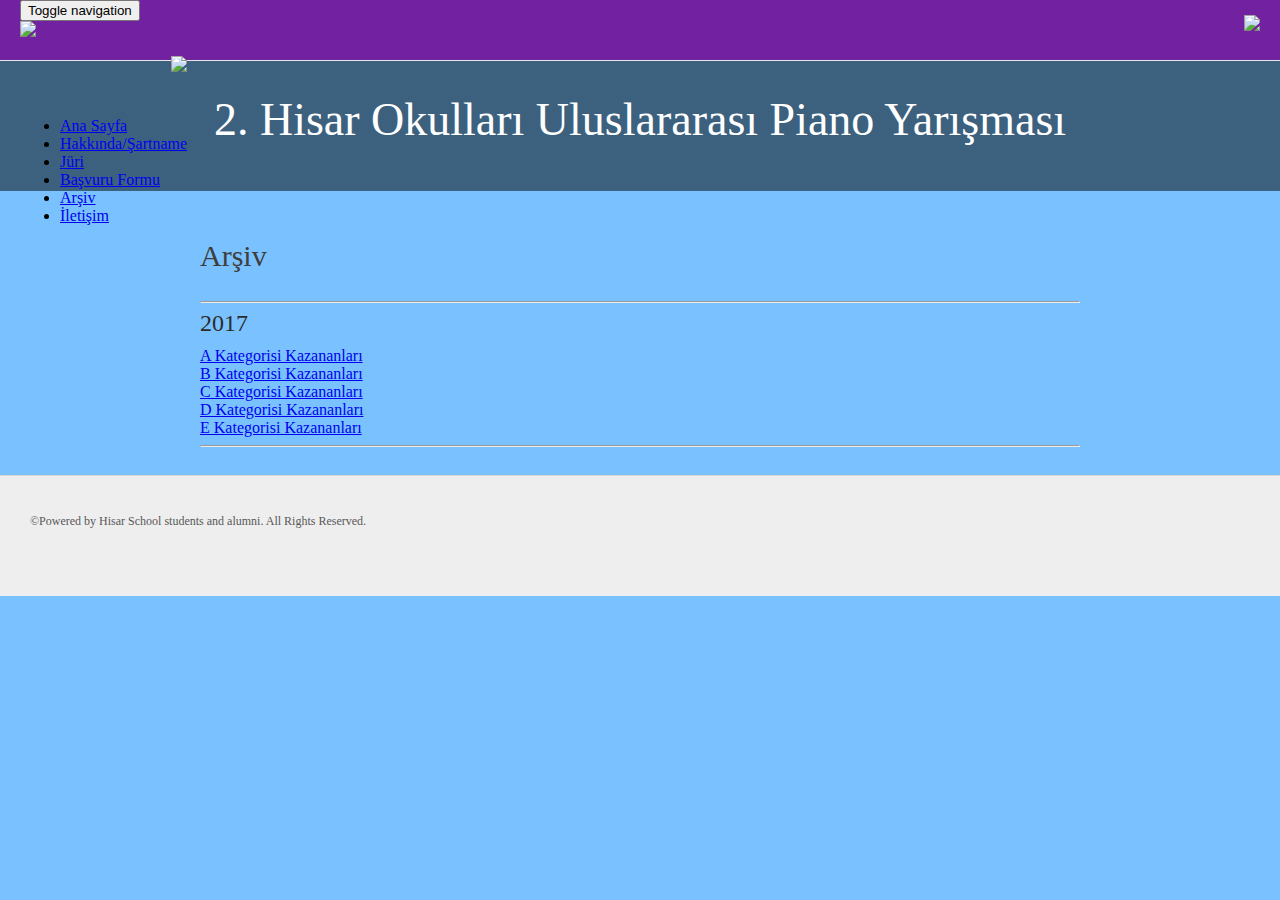
==== arsiv.html @ 9420b964 "Add banner" ====
<!DOCTYPE HTML>
<!-- Website template by freewebsitetemplates.com -->
<html>
<head>
	<meta charset="UTF-8">
	<title>2. Hisar Okulları Uluslararası Piano Yarışması</title>
	<link rel="stylesheet" href="css/style.css" type="text/css">
	<link rel="stylesheet" href="css/bootstrap.css" type="text/css">
	<link rel="stylesheet" href="css/templatemo_style.css" type="text/css">
		<script type="text/javascript" src="https://ajax.microsoft.com/ajax/jQuery/jquery-1.4.2.min.js"></script>
	<script src="http://ajax.googleapis.com/ajax/libs/jquery/1.10.2/jquery.min.js"></script>
	<script src="js/jquery.min.js"></script>
        <script src="js/jquery.fitvids.js"></script>
        <script src="js/jquery.min.js" type="text/javascript"></script>
	        <script src="js/bootstrap.min.js"  type="text/javascript"></script>

</head>
<body>
	<div id="header">
		<!--<div>
			<ul id="navigation">
			<li style="height: 100px; vertical-align: center">
					<img height="85px" width="auto" src="images/logoEng.png" alt="" title=".)" style="padding: 0; margin: 0" /><img height="85px" width="auto" src="images/logo20.png" alt="" title=".)" style="padding: 0; margin: 0" />
                </li>
				<li class="active">
					<a href="index.html">Ana Sayfa</a>
				</li>
				<li>
					<a href="hakkinda.html">Hakkında/Şartname</a>
				</li>
				<li>
					<a href="juri.html">Jüriler</a>
				</li>
				<li>
					<a href="basvuru.html">Başvuru Formu</a>
				</li>
				<li>
					<a href="iletisim.html">İletişim</a>
				</li>
			</ul>
		</div>-->
		<div class="container">
                <!-- Static navbar -->
                <div class="navbar navbar-default" role="navigation" style="height: 60px">
                    <div class="container" style="position: absolute;" align="left">
                        
                        <div class="navbar-header">
                                <button type="button" class="navbar-toggle" data-toggle="collapse" data-target=".navbar-collapse">
                                <span class="sr-only">Toggle navigation</span>
                                <span class="icon-bar"></span>
                                <span class="icon-bar"></span>
                                <span class="icon-bar"></span>
                                </button>
                                <div class="hidden-sm hidden-xs">
			                		<img height="200px" width="auto" src="images/logo_turkish.svg"  style="padding: 0; margin: 0; position: relative;  " />
			            		</div>
                        </div>
                        <div class="navbar-header hidden-xs"> 
                    		<!--<img height="60px" width="auto" src="images/logo20w.png"  style="padding: 0; margin: 0; position: relative;" />
                    		<div class="navbar-header visible-sm">
                    			<img height="60px" width="auto" src="images/logo.svg"  style="padding: 0; margin: 0;" />
                    		</div>-->
                        </div>
                        <div align="right" class="navbar-header navbar-right hidden-xs" style="height: 60px; vertical-align: center">
				<a href="arsivEn.html"><img src="images/United-Kingdom.png" style="margin-left:20px; margin-top: 15px"></a>
                        	<!--<a href="index.html"><img src="images/Turkey.png" style="margin-left:20px; margin-top: 15px"></a>-->
                        </div>
                        <div class="navbar-collapse collapse" id="templatemo-nav-bar">
				<ul class="nav navbar-nav navbar-right">
                                <li><a href="index.html">Ana Sayfa</a></li>
                                <li><a href="hakkinda.html">Hakkında/Şartname</a></li>
                                <li><a href="juri.html">Jüri</a></li>
                                <li><a href="basvuru.html">Başvuru Formu</a></li>
                                <li class="active"><a href="arsiv.html">Arşiv</a></li>
                                <li><a href="iletisim.html">İletişim</a></li>
                            </ul>
                            <!--<ul class="nav navbar-nav navbar-right">
                                <li class="active"><a href="index.html">Home</a></li>
                                <li><a href="hakkinda.html">About/Terms</a></li>
                                <li><a href="juri.html">Judges</a></li>
                                <li><a href="basvuru.html">Application Form</a></li>
                                <li><a href="iletisim.html">Contact Us</a></li>
                            </ul>
			-->
                        </div><!--/.nav-collapse -->
                        
                    </div><!--/.container-fluid -->
                    <div align="right" class="visible-xs" style="height: 60px; vertical-align: center">
			<a href="arsivEn.html"><img src="images/United-Kingdom.png" style="margin-left:20px; margin-top: 15px"></a>
                        <!--<a href="index.html"><img src="images/Turkey.png" style="margin-left:20px; margin-top: 15px"></a>-->
                    </div>
                </div><!--/.navbar -->
            </div> <!-- /container -->
	</div>
		<div align=center id="pianobox" class="clearfix" style="background: linear-gradient(
      rgba(0, 0, 0, 0.5), 
      rgba(0, 0, 0, 0.5)
    ),   url(images/piano.gif);
    background-size:     cover;                      /* <------ */
    background-repeat:   no-repeat;
    background-position: center center;" align="center">
			<div align="center" class="clearfix">
			<br><br>
				<p style="color: #FFFFFF; font-size: 46px; line-height: 46px; " >2. Hisar Okulları Uluslararası Piano Yarışması</p>
				
				<br>
				<p style="color: #FFFFFF;font-size: 20px">
				<!--<a href="https://drive.google.com/open?id=0B-vo386dIzEYZHdPX2pDR3hmQms" style="color: #FFFFFF">
					Yarışmamıza gösterdiğiniz yoğun ilgiden dolayı teşekkür ederiz. Dereceye girenleri görüntülemek için tıklayınız.
				</a> <hr><span>-->
					<!--<a class="btn btn-lg btn-green" href="basvuru.html" role="button" style="margin: 20px;">Başvur!</a>--> </span>				</p>
			</div>
		</div>
	<div id="contents">
		<div class="clearfix">
			<h1>Arşiv</h1>
			<hr>
			<h2>2017</h2>
			<a href="https://drive.google.com/file/d/0B-vo386dIzEYdFhaMHJlTFpQT3c/view?usp=sharing">A Kategorisi Kazananları</a><br>
			<a href="https://drive.google.com/file/d/0B-vo386dIzEYeUVCYWk0U1dabDg/view?usp=sharing">B Kategorisi Kazananları</a><br>
			<a href="https://drive.google.com/file/d/0B-vo386dIzEYYmk1Tk1jRm50STg/view?usp=sharing">C Kategorisi Kazananları</a><br>
			<a href="https://drive.google.com/file/d/0B-vo386dIzEYdWY3RDlmaTZXUUk/view?usp=sharing">D Kategorisi Kazananları</a><br>
			<a href="https://drive.google.com/file/d/0B-vo386dIzEYRExrXy0za3hUQVk/view?usp=sharing">E Kategorisi Kazananları</a>
			<hr>
			</div>
		</div>
	</div>
	<div id="footer">
		<div class="clearfix">
			<div id="connect">
				<a href="https://www.facebook.com/HisarSchool/?fref=ts" target="_blank" class="facebook"></a><a href="http://www.twitter.com/hisar_school" target="_blank" class="twitter"></a>
			</div>
			<p onmouseover="HisarCS()" id="design" onmouseleave="HisarCS()">
				©Powered by Hisar School students and alumni. All Rights Reserved.
			</p>
		</div>
	</div>
</body>
</html>






<!--
<!DOCTYPE HTML>
-->
<!-- Website template by freewebsitetemplates.com -->
<!--
<html>
<head>
	<meta charset="UTF-8">
	<title>1. Hisar Okulları Uluslararası Piano Yarışması</title>
	<link rel="stylesheet" href="css/style.css" type="text/css">
	<link rel="stylesheet" href="css/bootstrap.css" type="text/css">
	<link rel="stylesheet" href="css/templatemo_style.css" type="text/css">
	<script src="js/jquery.min.js"></script>
        <script src="js/jquery.fitvids.js"></script>
        <script src="js/jquery.min.js" type="text/javascript"></script>
	        <script src="js/bootstrap.min.js"  type="text/javascript"></script>

</head>
<body>
	<div id="header">
			<ul id="navigation">
			<li style="height: 100px; vertical-align: center">
					<img height="85px" width="auto" src="images/logoEng.png" alt="" title=".)" style="padding: 0; margin: 0" /><img height="85px" width="auto" src="images/logo20.png" alt="" title=".)" style="padding: 0; margin: 0" />
                </li>
				<li class="active">
					<a href="index.html">Ana Sayfa</a>
				</li>
				<li>
					<a href="hakkinda.html">Hakkında/Şartname</a>
				</li>
				<li>
					<a href="juri.html">Jüriler</a>
				</li>
				<li>
					<a href="basvuru.html">Başvuru Formu</a>
				</li>
				<li>
					<a href="iletisim.html">İletişim</a>
				</li>
			</ul>
		</div>-->
<!--
		<div class="container">
                <div class="navbar navbar-default" role="navigation" style="height: 60px">
                    <div class="container" style="position: absolute;" align="left">
                        
                        <div class="navbar-header">
                                <button type="button" class="navbar-toggle" data-toggle="collapse" data-target=".navbar-collapse">
                                <span class="sr-only">Toggle navigation</span>
                                <span class="icon-bar"></span>
                                <span class="icon-bar"></span>
                                <span class="icon-bar"></span>
                                </button>
                                <div class="hidden-sm hidden-xs">
			                		<img height="200px" width="auto" src="images/logo_turkish.svg" alt="" title=".)" style="padding: 0; margin: 0; position: relative;  " />
			            		</div>
                        </div>
			         	<div class="navbar-header hidden-xs"> 
                    		<img height="60px" width="auto" src="images/logo20.png" alt="" title=".)" style="padding: 0; margin: 0; position: relative;" />
                    		<div class="navbar-header visible-sm">
                    			<img height="60px" width="auto" src="images/logo_turkish.svg" alt="" title=".)" style="padding: 0; margin: 0;" />
                    		</div>
                        </div>
                        <div align="right" class="navbar-header navbar-right hidden-xs" style="height: 60px; vertical-align: center">
                        	<a href="indexEn.html"><img src="images/United-Kingdom.png" style="margin-left:20px; margin-top: 15px"></a>
                        </div>
                        <div class="navbar-collapse collapse" id="templatemo-nav-bar">
                            <ul class="nav navbar-nav navbar-right">
                                <li class="active"><a href="index.html">Ana Sayfa</a></li>
                                <li><a href="hakkinda.html">Hakkında/Şartname</a></li>
                                <li><a href="juri.html">Jüri</a></li>
                                <li><a href="basvuru.html">Başvuru Formu</a></li>
                                <li><a href="iletisim.html">İletişim</a></li>
                            </ul>

                    </div>
					<div align="right" class="visible-xs" style="height: 60px; vertical-align: center">
                        <a href="indexEn.html"><img src="images/United-Kingdom.png" style="margin-left:20px; margin-top: 15px"></a>
                    </div>
                </div>
            </div>
	</div>
		<div align=center id="adbox" class="clearfix col-lg-12 col-md-12 col-sm-12 col-xs-12" style="background: linear-gradient(
      rgba(0, 0, 0, 0.5), 
      rgba(0, 0, 0, 0.5)
    ),   url(images/piano.gif);
    background-size:     cover;                 
    background-repeat:   no-repeat;
    background-position: center center; z-index: -1" align="center">
			
			<div align="center"  class="clearfix">
			<br><br>
				<p style="color: #FFFFFF; font-size: 46px; line-height: 46px; " >1. Uluslararası Hisar Okulları Piyano Yarışması</p>
				
				<br>
				<p style="color: #FFFFFF;font-size: 20px">

					Son başvuru tarihi 30 Nisan 2017<hr><span><a class="btn btn-lg btn-green" href="basvuru.html" role="button" style="margin: 20px;">Başvur!</a> </span>
				</p>
			</div>
		</div>
	<div id="contents">
		<div class="clearfix col-lg-12 col-md-12 col-sm-12 col-xs-12">
			<h1>1. Uluslararası Hisar Okulları Piyano Yarışması</h1>
			<hr>
			<h2>19-21 Haziran 2017</h2>
			<div class="clearfix">
				<p class="clearfix" style="color: #161616">
					6-18 yaş arası piyanistlere açık yarışmamızda amaçlarımız:
					<li> Çocukların sanatsal bağlantılarını kuvvetlendirmek </li>
					<li>
Piyano müziği alanında yeni yetenekleri bulmak </li><li>
Genç neslin kültürel eğitiminin önemli bir parçası olarak klasik piyano müziğini teşvik etmek </li> <li>
Kariyerinin başlangıcında olan yetenekli piyanistleri desteklemektir.
					<li>
					Ulusal - uluslararası müzik okulları ve öğretmenleriyle buluşma ve paylaşım alanı yaratabilmek, 
					</li>
				</p>
			</div>
		</div>
	</div>
	<div id="footer">
		<div class="clearfix">
			<div id="connect">
				<a href="https://www.facebook.com/HisarSchool/?fref=ts" target="_blank" class="facebook"></a><a href="http://www.twitter.com/hisar_school" target="_blank" class="twitter"></a>
			</div>
			<p>
				© Designed by HisarCS All Rights Reserved.
			</p>
		</div>
	</div>
</body>
</html>
-->
---- css/style.css ----
@font-face {
	font-family: 'Helvetica';
	/*src: url('../fonts/OpenSans-Regular.eot');
	src: local('☺'), url('../fonts/OpenSans-Regular.woff') format('woff'), url('../fonts/OpenSans-Regular.ttf') format('truetype'), url('../fonts/OpenSans-Regular.svg') format('svg');*/
	font-weight: normal;
	font-style: normal;
}
@font-face {
	font-family: 'Play';
	src: url('../fonts/Play-Regular.eot');
	src: local('☺'), url('../fonts/Play-Regular.woff') format('woff'), url('../fonts/Play-Regular.ttf') format('truetype'), url('../fonts/Play-Regular.svg') format('svg');
	font-weight: normal;
	font-style: normal;
}
body {
	background-color: #79c2ff; 
	font-family: 'OpenSans';
	margin: 0;
}
img {
	border: 0;
}

.templatemo-contact-map {
    margin-bottom: 15px;
    height: 525px;

}

.clearfix:after, #contents:after {
	clear:both;
	content:"";
	display:block;
	height:1%;
	line-height:0;
	visibility:hidden;
}
.btn {
	background: url(../images/bg-button.png) no-repeat;
	background-position: 0 -70px;
	color: #fff;
	display: inline-block;
	font: 24px/60px 'OpenSans';
	height: 60px;
	width: 230px;
	text-align: center;
	text-decoration: none;
	text-transform: uppercase;
}
.btn:hover {
	background-position: 0 0;
}
/*------------------------------ HEADER ------------------------------*/
#header {
	background-color: #7222A1;
	border-bottom: 1px solid #e6e6e6;
	padding: 0px 0;
	align-items: center;
	vertical-align: center;
	text-align: center;
}
#header > div, #footer > div {
	/*width: 920px;*/
	margin: 0 auto;
	padding: 0 20px;
}
/** Logo **/
#header .logo {
	float: left;
	margin-right: 20px;
}
#header .logo a {
	/*background: url(../images/logo.png);*/
	color: #000;
	display: block;
	padding-top: 68px;
	text-decoration: none;
	text-transform: uppercase;
}
/** Navigation **/
#navigation {
	display: inline-block;
	list-style: none;
	line-height: 100px;
	margin: 0;
	padding: 0;
}
#navigation ul {
	display: inline-block;
	list-style: none;
	margin: 0;
	padding: 0;
}
#navigation li {
	float: left;
	width: 150px;
	text-align: center;
}
#navigation li a {
	color: #000000;
	font-size: 15px;
	line-height: 30px;
	text-decoration: none;
}
#navigation li a:hover {
	color: #000;
}
#navigation li.active a {
	color: #FFFFFF;
}
#adbox {
	background: url(../images/bg-adbox.jpg) repeat-x left center;
	/*padding: 60px 0;*/
	min-height: 150px
}
#adbox > div {
	width: 800px;
	margin: 0 auto;
	padding: 0 80px;
}

@media (max-width: 768px) { 
	#adbox > div {
		width: 100%
	}
}
@media (min-width: 768px) { 
	#adbox > div {
		width: 800px;
	}
}
@media (min-width: 900px) { 
	#adbox > div {
		width: 900px;
	}
}

#adbox > div img {
	float: right;
	margin-left: 60px;
}
#adbox h1, #adbox h2 {
	color: #2c2c2c;
	font-size: 60px;
	line-height: 60px;
	margin: 0;
	text-transform: uppercase;
}
#adbox h2 {
	font-size: 30px;
	line-height: 36px;
	text-transform: none;
}
#adbox p {
	font-size: 16px;
	line-height: 24px;
	margin: 0;
}
#adbox p span {
	display: block;
	font-size: 12px;
	width: 360px;
	padding: 24px 0;
	text-align: center;
}
#adbox p span b {
	font-weight: normal;
	display: block;
	width: 256px;
}
/*------------------------------ CONTENTS ------------------------------*/
#contents {
	width: 880px;
	margin: 0 auto;
	padding: 20px 40px;
}

@media (max-width: 768px) { 
	#contents {
		width: 100%
	}
}
@media (min-width: 768px) { 
	#contents {
		width: 768px;
		margin: 0 auto;
		padding: 20px 40px;
	}
}
@media (min-width: 880px) { 
	#contents {
		width: 880px;
		margin: 0 auto;
		padding: 20px 40px;
	}
}

h1 {
	color: #3e3e3e;
	font-size: 30px;
	font-weight: normal;
	line-height: 30px;
	margin: 0 0 30px;
}
h2 {
	color: #2c2c2c;
	font-size: 24px;
	font-weight: normal;
	line-height: 24px;
	margin: 0 0 12px;
}
p {
	color: #585858;
	font-size: 16px;
	line-height: 24px;
	margin: 0 0 30px;
}
p a {
	color: #585858;
}
#tagline h1 {
	margin-left: 20px;
}
#tagline > div {
	float: left;
	width: 400px;
	margin: 0 10px;
}
#contents .features {
	width: 810px;
	margin: 0 auto;
}

@media (max-width: 768px) { 
	#contents .features {
		width: 100%
	}
}
@media (min-width: 768px) { 
	#contents .features {
		width: 768px;
	margin: 0 auto;
	}
}
@media (min-width: 880px) { 
	#contents .features {
		width: 810px;
	margin: 0 auto;
	}
}

.features > div {
	display: inline-block;
	margin: 0 0 10px;
}
.features > div img {
	float: left;
	margin-right: 20px;
	margin-top: 18px;
}
.date {
	float: left;
	height: 78px;
	width: 70px;
	margin-right: 20px;
	border: 1px solid #d5d5d5;
	text-align: center;
}
.date p {
	margin: 12px 0 0;
}
.date p span {
	display: block;
	font-size: 30px;
	margin-bottom: 6px;
}
.author {
	color: #585858;
	display: block;
	font-size: 12px;
}
.more {
	background-color: #727272;
	color: #fff;
	display: inline-block;
	font-size: 14px;
	line-height: 30px;
	width: 100px;
	text-align: center;
	text-decoration: none;
}
.more:hover, .message input[type='submit']:hover {
	background-color: #f99600;
	color: #000;
}
/** main **/
.main {
	float: left;
	background: url(../images/divider.png) repeat-y right top;
	min-height: 100px;
	width: 620px;
	padding-right: 24px;
}
.main h1, .sidebar h1 {
	margin: 0 0 12px;
	position: relative;
	top: -18px;
}
.main h2 span {
	display: block;
	font-size: 12px;
}
/** sidebar **/
.sidebar {
	float: left;
	min-height: 848px;
	width: 216px;
	margin-left: 20px;
}
.sidebar ul, .news {
	list-style: none;
	margin: 0;
	padding: 0;
}
.news li {
	border-top: 1px solid #d5d5d5;
	padding: 24px 30px 0 100px;
	position: relative;
}
.news li .date {
	float: none;
	position: absolute;
	left: 0;
	top: 30px;
}
.news li > p span, .post > span {
	display: block;
	text-align: right;
}
.posts {
	border-top: 1px solid #d5d5d5;
}
.posts li {
	border-bottom: 1px solid #d5d5d5;
	padding: 24px 10px 0;
}
.posts li p {
	font-size: 14px;
}
.posts li .title {
	font-size: 16px;
	font-weight: normal;
	margin: 0 0 12px;
}
.posts li .title a {
	color: #2c2c2c;
	font-size: 16px;
	text-decoration: none;
}
.post {
	width: 785px;
	margin: 0 auto;
}
.post h1 {
	padding-top: 12px;
}
#about {
	width: 740px;
	margin: 0 auto;
}
#about h1, .section h1 {
	border-bottom: 1px solid #e0e0e0;
	padding-bottom: 12px;
}
.section {
	float: left;
	width: 320px;
	margin-right: 50px;
}
.section h1 {
	margin-bottom: 18px;
}
.message input[type='text'], .message textarea {
	color: #aeaeae;
	font-size: 13px;
	height: 33px;
	line-height: 33px;
	width: 380px;
	border: 1px solid #d5d5d5;
	margin: 0 0 6px;
	padding: 0 4px;
}
.message textarea {
	height: 175px;
	overflow: auto;
	resize: none;
}
.message input[type='submit'] {
	float: right;
	background-color: #818181;
	color: #d5d5d5;
	cursor: pointer;
	font: 13px/30px Arial, Helvetica, sans-serif;
	height: 30px;
	border: 0;
	margin: 0;
	padding: 0 10px;
}
.contact {
	background-color: #f8f8f8;
	width: 375px;
	padding: 60px 60px;
	text-align: center;
}
.contact p span {
	color: #2c2c2c;
	display: block;
	font-size: 30px;
	line-height: 36px;
	padding: 18px 0;
}
/*------------------------------ FOOTER ------------------------------*/
#footer {
	background-color: #eee;
	border-top: 1px solid #d8d8d8;
	padding: 30px 0;
}
#footer p {
	font-size: 12px;
	line-height: 30px;
	padding-left: 10px;
}
#connect {
	float: right;
	display: inline-block;
	margin-right: 30px;
}
#connect a {
	background: url(../images/icons.png) no-repeat;
	display: inline-block;
	height: 30px;
	width: 30px;
	margin: 0 10px;
}
#connect a.googleplus {
	background-position: 0 -40px;
}
#connect a.twitter {
	background-position: 0 -80px;
}
#connect a.tumbler {
	background-position: 0 -120px;
}
#connect a.facebook:hover {
	background-position: -40px 0;
}
#connect a.googleplus:hover {
	background-position: -40px -40px;
}
#connect a.twitter:hover {
	background-position: -40px -80px;
}
#connect a.tumbler:hover {
	background-position: -40px -120px;
}
---- css/style.css ----
@font-face {
	font-family: 'Helvetica';
	/*src: url('../fonts/OpenSans-Regular.eot');
	src: local('☺'), url('../fonts/OpenSans-Regular.woff') format('woff'), url('../fonts/OpenSans-Regular.ttf') format('truetype'), url('../fonts/OpenSans-Regular.svg') format('svg');*/
	font-weight: normal;
	font-style: normal;
}
@font-face {
	font-family: 'Play';
	src: url('../fonts/Play-Regular.eot');
	src: local('☺'), url('../fonts/Play-Regular.woff') format('woff'), url('../fonts/Play-Regular.ttf') format('truetype'), url('../fonts/Play-Regular.svg') format('svg');
	font-weight: normal;
	font-style: normal;
}
body {
	background-color: #79c2ff; 
	font-family: 'OpenSans';
	margin: 0;
}
img {
	border: 0;
}

.templatemo-contact-map {
    margin-bottom: 15px;
    height: 525px;

}

.clearfix:after, #contents:after {
	clear:both;
	content:"";
	display:block;
	height:1%;
	line-height:0;
	visibility:hidden;
}
.btn {
	background: url(../images/bg-button.png) no-repeat;
	background-position: 0 -70px;
	color: #fff;
	display: inline-block;
	font: 24px/60px 'OpenSans';
	height: 60px;
	width: 230px;
	text-align: center;
	text-decoration: none;
	text-transform: uppercase;
}
.btn:hover {
	background-position: 0 0;
}
/*------------------------------ HEADER ------------------------------*/
#header {
	background-color: #7222A1;
	border-bottom: 1px solid #e6e6e6;
	padding: 0px 0;
	align-items: center;
	vertical-align: center;
	text-align: center;
}
#header > div, #footer > div {
	/*width: 920px;*/
	margin: 0 auto;
	padding: 0 20px;
}
/** Logo **/
#header .logo {
	float: left;
	margin-right: 20px;
}
#header .logo a {
	/*background: url(../images/logo.png);*/
	color: #000;
	display: block;
	padding-top: 68px;
	text-decoration: none;
	text-transform: uppercase;
}
/** Navigation **/
#navigation {
	display: inline-block;
	list-style: none;
	line-height: 100px;
	margin: 0;
	padding: 0;
}
#navigation ul {
	display: inline-block;
	list-style: none;
	margin: 0;
	padding: 0;
}
#navigation li {
	float: left;
	width: 150px;
	text-align: center;
}
#navigation li a {
	color: #000000;
	font-size: 15px;
	line-height: 30px;
	text-decoration: none;
}
#navigation li a:hover {
	color: #000;
}
#navigation li.active a {
	color: #FFFFFF;
}
#adbox {
	background: url(../images/bg-adbox.jpg) repeat-x left center;
	/*padding: 60px 0;*/
	min-height: 150px
}
#adbox > div {
	width: 800px;
	margin: 0 auto;
	padding: 0 80px;
}

@media (max-width: 768px) { 
	#adbox > div {
		width: 100%
	}
}
@media (min-width: 768px) { 
	#adbox > div {
		width: 800px;
	}
}
@media (min-width: 900px) { 
	#adbox > div {
		width: 900px;
	}
}

#adbox > div img {
	float: right;
	margin-left: 60px;
}
#adbox h1, #adbox h2 {
	color: #2c2c2c;
	font-size: 60px;
	line-height: 60px;
	margin: 0;
	text-transform: uppercase;
}
#adbox h2 {
	font-size: 30px;
	line-height: 36px;
	text-transform: none;
}
#adbox p {
	font-size: 16px;
	line-height: 24px;
	margin: 0;
}
#adbox p span {
	display: block;
	font-size: 12px;
	width: 360px;
	padding: 24px 0;
	text-align: center;
}
#adbox p span b {
	font-weight: normal;
	display: block;
	width: 256px;
}
/*------------------------------ CONTENTS ------------------------------*/
#contents {
	width: 880px;
	margin: 0 auto;
	padding: 20px 40px;
}

@media (max-width: 768px) { 
	#contents {
		width: 100%
	}
}
@media (min-width: 768px) { 
	#contents {
		width: 768px;
		margin: 0 auto;
		padding: 20px 40px;
	}
}
@media (min-width: 880px) { 
	#contents {
		width: 880px;
		margin: 0 auto;
		padding: 20px 40px;
	}
}

h1 {
	color: #3e3e3e;
	font-size: 30px;
	font-weight: normal;
	line-height: 30px;
	margin: 0 0 30px;
}
h2 {
	color: #2c2c2c;
	font-size: 24px;
	font-weight: normal;
	line-height: 24px;
	margin: 0 0 12px;
}
p {
	color: #585858;
	font-size: 16px;
	line-height: 24px;
	margin: 0 0 30px;
}
p a {
	color: #585858;
}
#tagline h1 {
	margin-left: 20px;
}
#tagline > div {
	float: left;
	width: 400px;
	margin: 0 10px;
}
#contents .features {
	width: 810px;
	margin: 0 auto;
}

@media (max-width: 768px) { 
	#contents .features {
		width: 100%
	}
}
@media (min-width: 768px) { 
	#contents .features {
		width: 768px;
	margin: 0 auto;
	}
}
@media (min-width: 880px) { 
	#contents .features {
		width: 810px;
	margin: 0 auto;
	}
}

.features > div {
	display: inline-block;
	margin: 0 0 10px;
}
.features > div img {
	float: left;
	margin-right: 20px;
	margin-top: 18px;
}
.date {
	float: left;
	height: 78px;
	width: 70px;
	margin-right: 20px;
	border: 1px solid #d5d5d5;
	text-align: center;
}
.date p {
	margin: 12px 0 0;
}
.date p span {
	display: block;
	font-size: 30px;
	margin-bottom: 6px;
}
.author {
	color: #585858;
	display: block;
	font-size: 12px;
}
.more {
	background-color: #727272;
	color: #fff;
	display: inline-block;
	font-size: 14px;
	line-height: 30px;
	width: 100px;
	text-align: center;
	text-decoration: none;
}
.more:hover, .message input[type='submit']:hover {
	background-color: #f99600;
	color: #000;
}
/** main **/
.main {
	float: left;
	background: url(../images/divider.png) repeat-y right top;
	min-height: 100px;
	width: 620px;
	padding-right: 24px;
}
.main h1, .sidebar h1 {
	margin: 0 0 12px;
	position: relative;
	top: -18px;
}
.main h2 span {
	display: block;
	font-size: 12px;
}
/** sidebar **/
.sidebar {
	float: left;
	min-height: 848px;
	width: 216px;
	margin-left: 20px;
}
.sidebar ul, .news {
	list-style: none;
	margin: 0;
	padding: 0;
}
.news li {
	border-top: 1px solid #d5d5d5;
	padding: 24px 30px 0 100px;
	position: relative;
}
.news li .date {
	float: none;
	position: absolute;
	left: 0;
	top: 30px;
}
.news li > p span, .post > span {
	display: block;
	text-align: right;
}
.posts {
	border-top: 1px solid #d5d5d5;
}
.posts li {
	border-bottom: 1px solid #d5d5d5;
	padding: 24px 10px 0;
}
.posts li p {
	font-size: 14px;
}
.posts li .title {
	font-size: 16px;
	font-weight: normal;
	margin: 0 0 12px;
}
.posts li .title a {
	color: #2c2c2c;
	font-size: 16px;
	text-decoration: none;
}
.post {
	width: 785px;
	margin: 0 auto;
}
.post h1 {
	padding-top: 12px;
}
#about {
	width: 740px;
	margin: 0 auto;
}
#about h1, .section h1 {
	border-bottom: 1px solid #e0e0e0;
	padding-bottom: 12px;
}
.section {
	float: left;
	width: 320px;
	margin-right: 50px;
}
.section h1 {
	margin-bottom: 18px;
}
.message input[type='text'], .message textarea {
	color: #aeaeae;
	font-size: 13px;
	height: 33px;
	line-height: 33px;
	width: 380px;
	border: 1px solid #d5d5d5;
	margin: 0 0 6px;
	padding: 0 4px;
}
.message textarea {
	height: 175px;
	overflow: auto;
	resize: none;
}
.message input[type='submit'] {
	float: right;
	background-color: #818181;
	color: #d5d5d5;
	cursor: pointer;
	font: 13px/30px Arial, Helvetica, sans-serif;
	height: 30px;
	border: 0;
	margin: 0;
	padding: 0 10px;
}
.contact {
	background-color: #f8f8f8;
	width: 375px;
	padding: 60px 60px;
	text-align: center;
}
.contact p span {
	color: #2c2c2c;
	display: block;
	font-size: 30px;
	line-height: 36px;
	padding: 18px 0;
}
/*------------------------------ FOOTER ------------------------------*/
#footer {
	background-color: #eee;
	border-top: 1px solid #d8d8d8;
	padding: 30px 0;
}
#footer p {
	font-size: 12px;
	line-height: 30px;
	padding-left: 10px;
}
#connect {
	float: right;
	display: inline-block;
	margin-right: 30px;
}
#connect a {
	background: url(../images/icons.png) no-repeat;
	display: inline-block;
	height: 30px;
	width: 30px;
	margin: 0 10px;
}
#connect a.googleplus {
	background-position: 0 -40px;
}
#connect a.twitter {
	background-position: 0 -80px;
}
#connect a.tumbler {
	background-position: 0 -120px;
}
#connect a.facebook:hover {
	background-position: -40px 0;
}
#connect a.googleplus:hover {
	background-position: -40px -40px;
}
#connect a.twitter:hover {
	background-position: -40px -80px;
}
#connect a.tumbler:hover {
	background-position: -40px -120px;
}
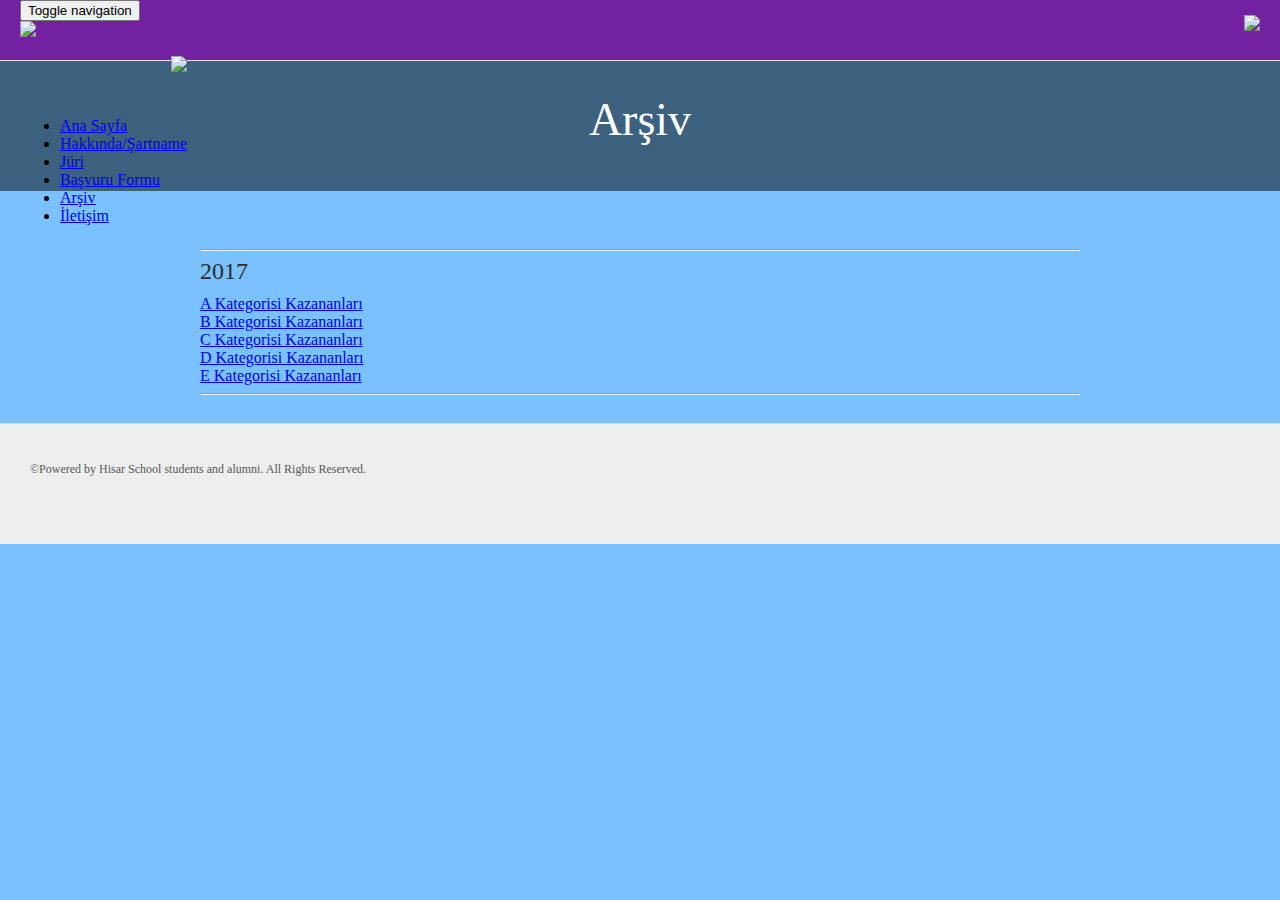
==== commit d74840d4: "Fix banner + titles" ====
--- a/arsiv.html
+++ b/arsiv.html
@@ -4,7 +4,7 @@
 <html>
 <head>
 	<meta charset="UTF-8">
-	<title>2. Hisar Okulları Uluslararası Piano Yarışması</title>
+	<title>Arşiv - 2. Hisar Okulları Uluslararası Piano Yarışması</title>
 	<link rel="stylesheet" href="css/style.css" type="text/css">
 	<link rel="stylesheet" href="css/bootstrap.css" type="text/css">
 	<link rel="stylesheet" href="css/templatemo_style.css" type="text/css">
@@ -102,7 +102,7 @@
     background-position: center center;" align="center">
 			<div align="center" class="clearfix">
 			<br><br>
-				<p style="color: #FFFFFF; font-size: 46px; line-height: 46px; " >2. Hisar Okulları Uluslararası Piano Yarışması</p>
+				<p style="color: #FFFFFF; font-size: 46px; line-height: 46px; " >Arşiv</p>
 				
 				<br>
 				<p style="color: #FFFFFF;font-size: 20px">
@@ -114,7 +114,6 @@
 		</div>
 	<div id="contents">
 		<div class="clearfix">
-			<h1>Arşiv</h1>
 			<hr>
 			<h2>2017</h2>
 			<a href="https://drive.google.com/file/d/0B-vo386dIzEYdFhaMHJlTFpQT3c/view?usp=sharing">A Kategorisi Kazananları</a><br>
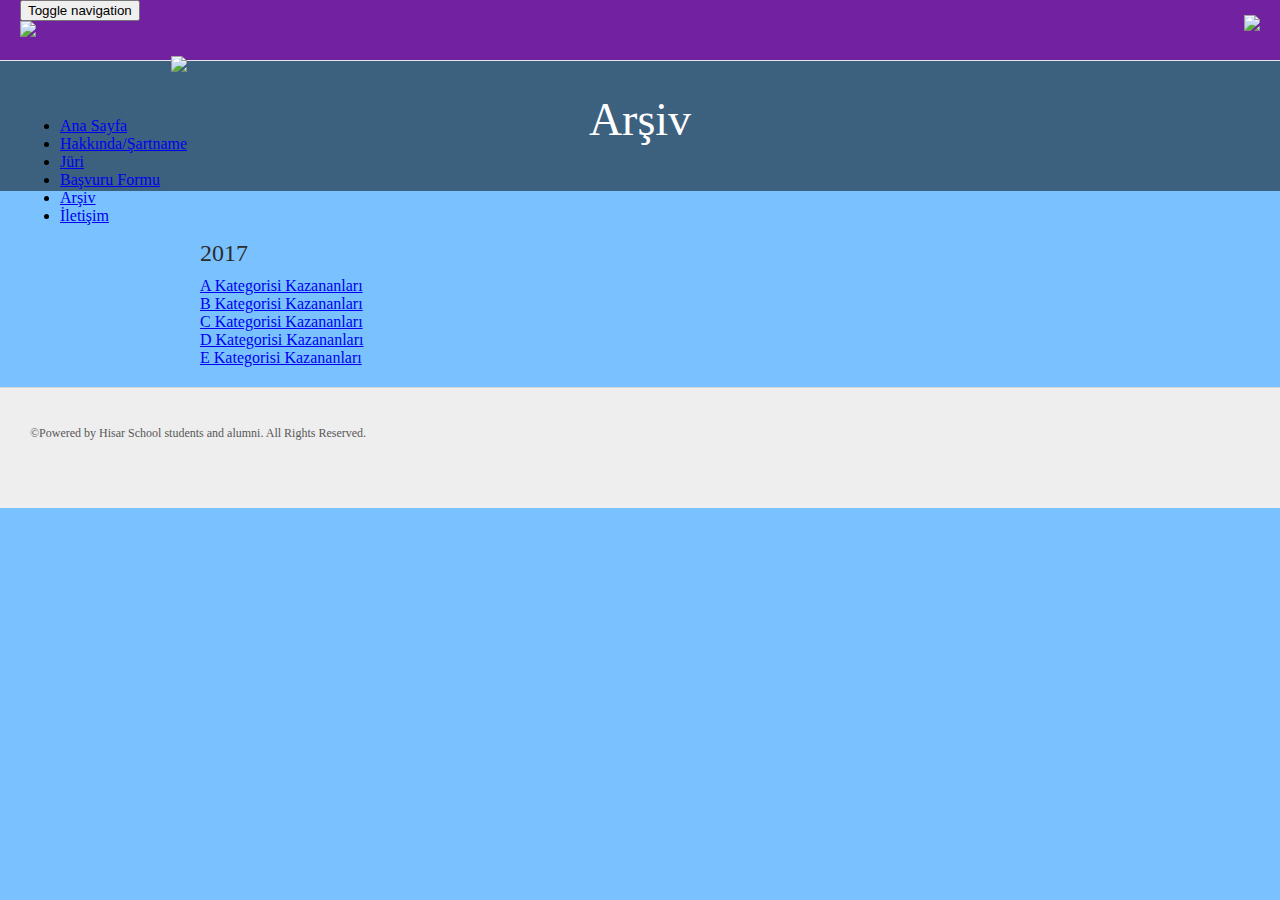
==== commit afc068b2: "Remove extra hr" ====
--- a/arsiv.html
+++ b/arsiv.html
@@ -114,14 +114,12 @@
 		</div>
 	<div id="contents">
 		<div class="clearfix">
-			<hr>
 			<h2>2017</h2>
 			<a href="https://drive.google.com/file/d/0B-vo386dIzEYdFhaMHJlTFpQT3c/view?usp=sharing">A Kategorisi Kazananları</a><br>
 			<a href="https://drive.google.com/file/d/0B-vo386dIzEYeUVCYWk0U1dabDg/view?usp=sharing">B Kategorisi Kazananları</a><br>
 			<a href="https://drive.google.com/file/d/0B-vo386dIzEYYmk1Tk1jRm50STg/view?usp=sharing">C Kategorisi Kazananları</a><br>
 			<a href="https://drive.google.com/file/d/0B-vo386dIzEYdWY3RDlmaTZXUUk/view?usp=sharing">D Kategorisi Kazananları</a><br>
 			<a href="https://drive.google.com/file/d/0B-vo386dIzEYRExrXy0za3hUQVk/view?usp=sharing">E Kategorisi Kazananları</a>
-			<hr>
 			</div>
 		</div>
 	</div>
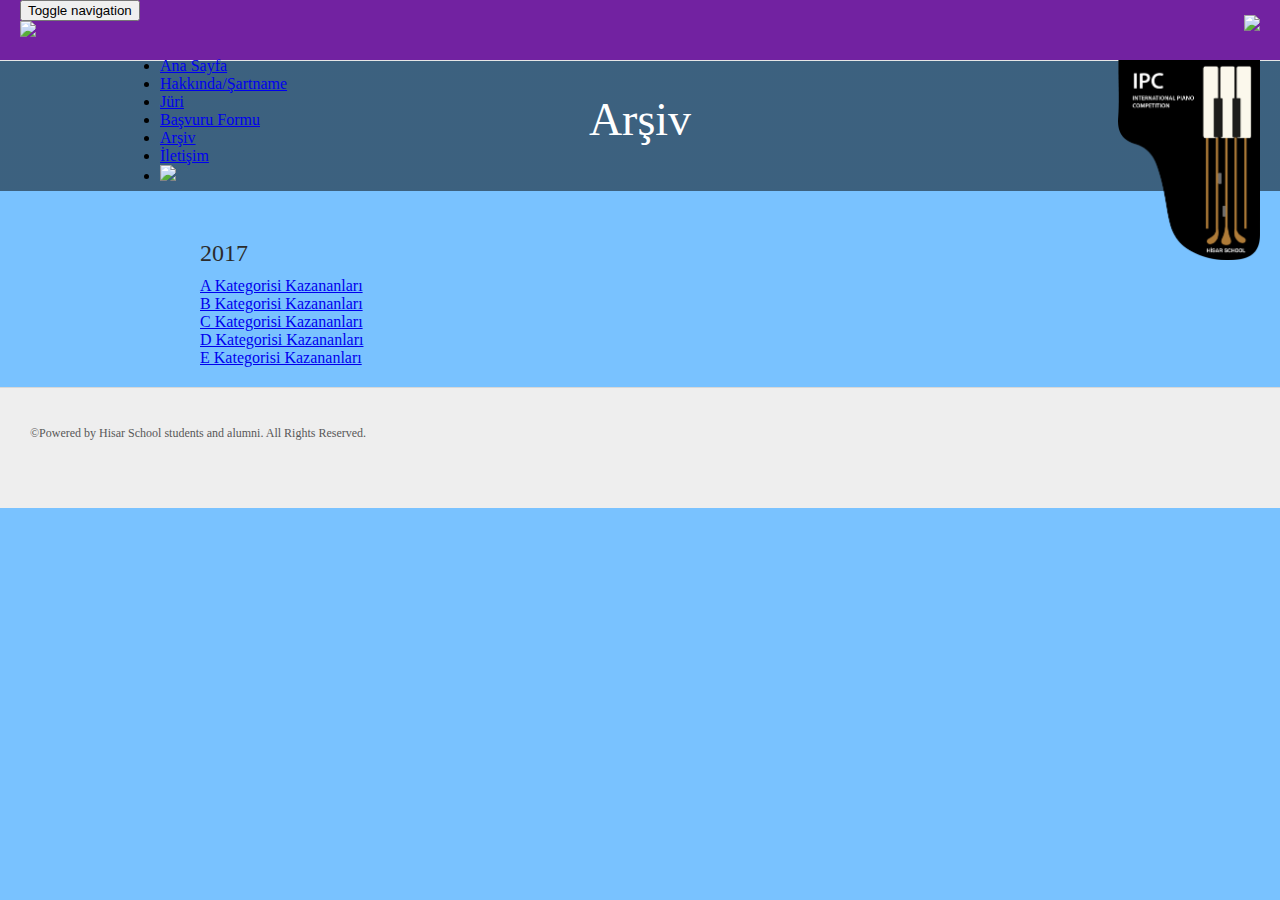
==== commit 76ebd2fa: "Add PY logo" ====
--- a/arsiv.html
+++ b/arsiv.html
@@ -62,18 +62,19 @@
                     			<img height="60px" width="auto" src="images/logo.svg"  style="padding: 0; margin: 0;" />
                     		</div>-->
                         </div>
-                        <div align="right" class="navbar-header navbar-right hidden-xs" style="height: 60px; vertical-align: center">
+                        <!--<div align="right" class="navbar-header navbar-right hidden-xs" style="height: 60px; vertical-align: center">
 				<a href="arsivEn.html"><img src="images/United-Kingdom.png" style="margin-left:20px; margin-top: 15px"></a>
-                        	<!--<a href="index.html"><img src="images/Turkey.png" style="margin-left:20px; margin-top: 15px"></a>-->
-                        </div>
+                        	<a href="index.html"><img src="images/Turkey.png" style="margin-left:20px; margin-top: 15px"></a>
+                        </div>-->
                         <div class="navbar-collapse collapse" id="templatemo-nav-bar">
-				<ul class="nav navbar-nav navbar-right">
+				<ul class="nav navbar-nav navbar-left" style="margin-left: 100px">
                                 <li><a href="index.html">Ana Sayfa</a></li>
                                 <li><a href="hakkinda.html">Hakkında/Şartname</a></li>
                                 <li><a href="juri.html">Jüri</a></li>
                                 <li><a href="basvuru.html">Başvuru Formu</a></li>
                                 <li class="active"><a href="arsiv.html">Arşiv</a></li>
                                 <li><a href="iletisim.html">İletişim</a></li>
+                                <li><a href="arsivEn.html"><img src="images/United-Kingdom.png"></a>
                             </ul>
                             <!--<ul class="nav navbar-nav navbar-right">
                                 <li class="active"><a href="index.html">Home</a></li>
@@ -90,6 +91,9 @@
 			<a href="arsivEn.html"><img src="images/United-Kingdom.png" style="margin-left:20px; margin-top: 15px"></a>
                         <!--<a href="index.html"><img src="images/Turkey.png" style="margin-left:20px; margin-top: 15px"></a>-->
                     </div>
+                    <div class="hidden-sm hidden-xs" align="right">
+			                		<img height="200px" width="auto" src="images/py-logo.png"  style="padding: 0; margin: 0; position: relative;  " />
+			            		</div>
                 </div><!--/.navbar -->
             </div> <!-- /container -->
 	</div>
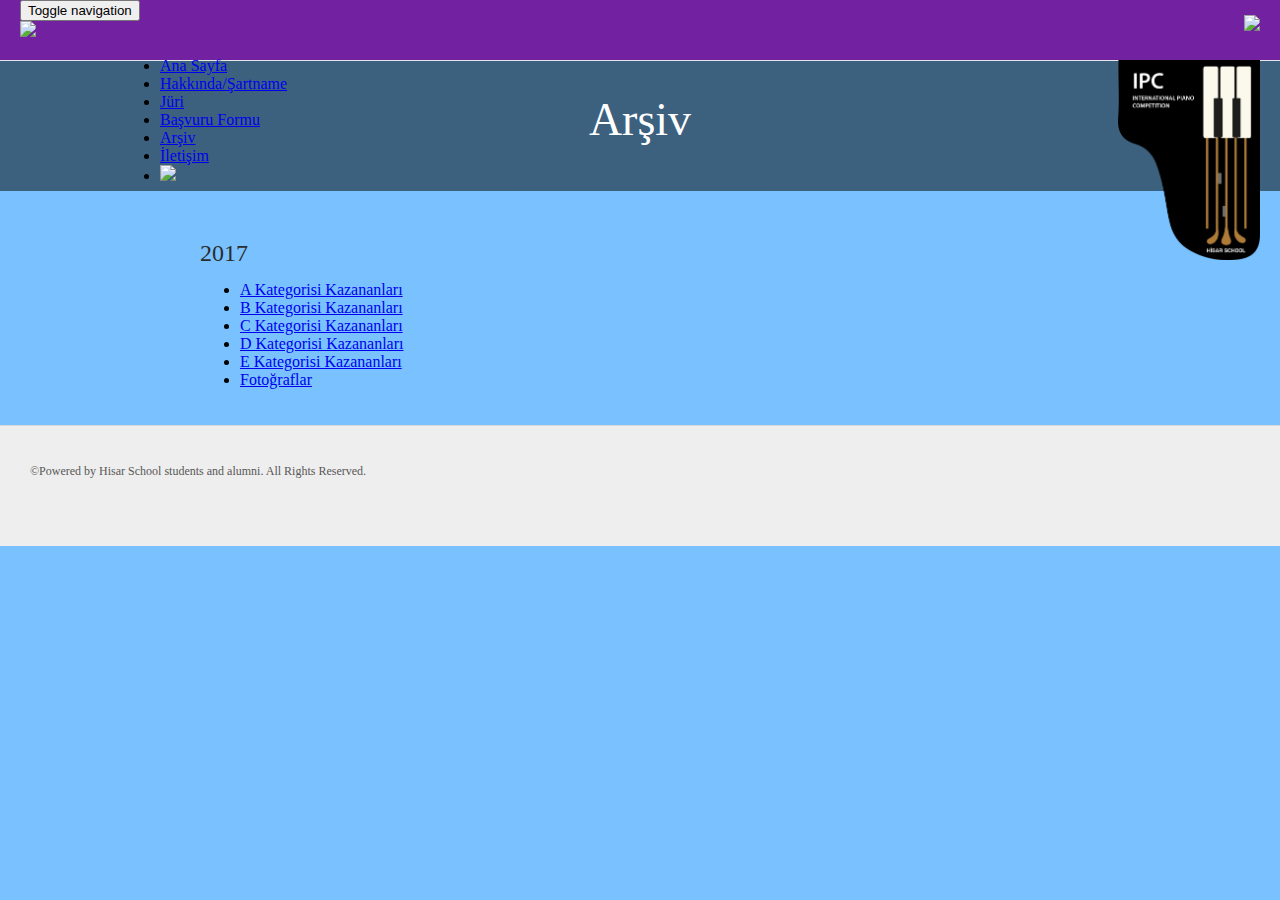
==== commit 744badbb: "Add 2017 photos" ====
--- a/arsiv.html
+++ b/arsiv.html
@@ -119,11 +119,14 @@
 	<div id="contents">
 		<div class="clearfix">
 			<h2>2017</h2>
-			<a href="https://drive.google.com/file/d/0B-vo386dIzEYdFhaMHJlTFpQT3c/view?usp=sharing">A Kategorisi Kazananları</a><br>
-			<a href="https://drive.google.com/file/d/0B-vo386dIzEYeUVCYWk0U1dabDg/view?usp=sharing">B Kategorisi Kazananları</a><br>
-			<a href="https://drive.google.com/file/d/0B-vo386dIzEYYmk1Tk1jRm50STg/view?usp=sharing">C Kategorisi Kazananları</a><br>
-			<a href="https://drive.google.com/file/d/0B-vo386dIzEYdWY3RDlmaTZXUUk/view?usp=sharing">D Kategorisi Kazananları</a><br>
-			<a href="https://drive.google.com/file/d/0B-vo386dIzEYRExrXy0za3hUQVk/view?usp=sharing">E Kategorisi Kazananları</a>
+			<ul>
+				<li><a href="https://drive.google.com/file/d/0B-vo386dIzEYdFhaMHJlTFpQT3c/view?usp=sharing">A Kategorisi Kazananları</a></li>
+				<li><a href="https://drive.google.com/file/d/0B-vo386dIzEYeUVCYWk0U1dabDg/view?usp=sharing">B Kategorisi Kazananları</a></li>
+				<li><a href="https://drive.google.com/file/d/0B-vo386dIzEYYmk1Tk1jRm50STg/view?usp=sharing">C Kategorisi Kazananları</a></li>
+				<li><a href="https://drive.google.com/file/d/0B-vo386dIzEYdWY3RDlmaTZXUUk/view?usp=sharing">D Kategorisi Kazananları</a></li>
+				<li><a href="https://drive.google.com/file/d/0B-vo386dIzEYRExrXy0za3hUQVk/view?usp=sharing">E Kategorisi Kazananları</a></li>
+				<li><a href="https://drive.google.com/drive/folders/1ZigOWcogY7i_9m5wEd0qhNY-OJDfL4DH?usp=sharing">Fotoğraflar</a></li>
+			</ul>
 			</div>
 		</div>
 	</div>
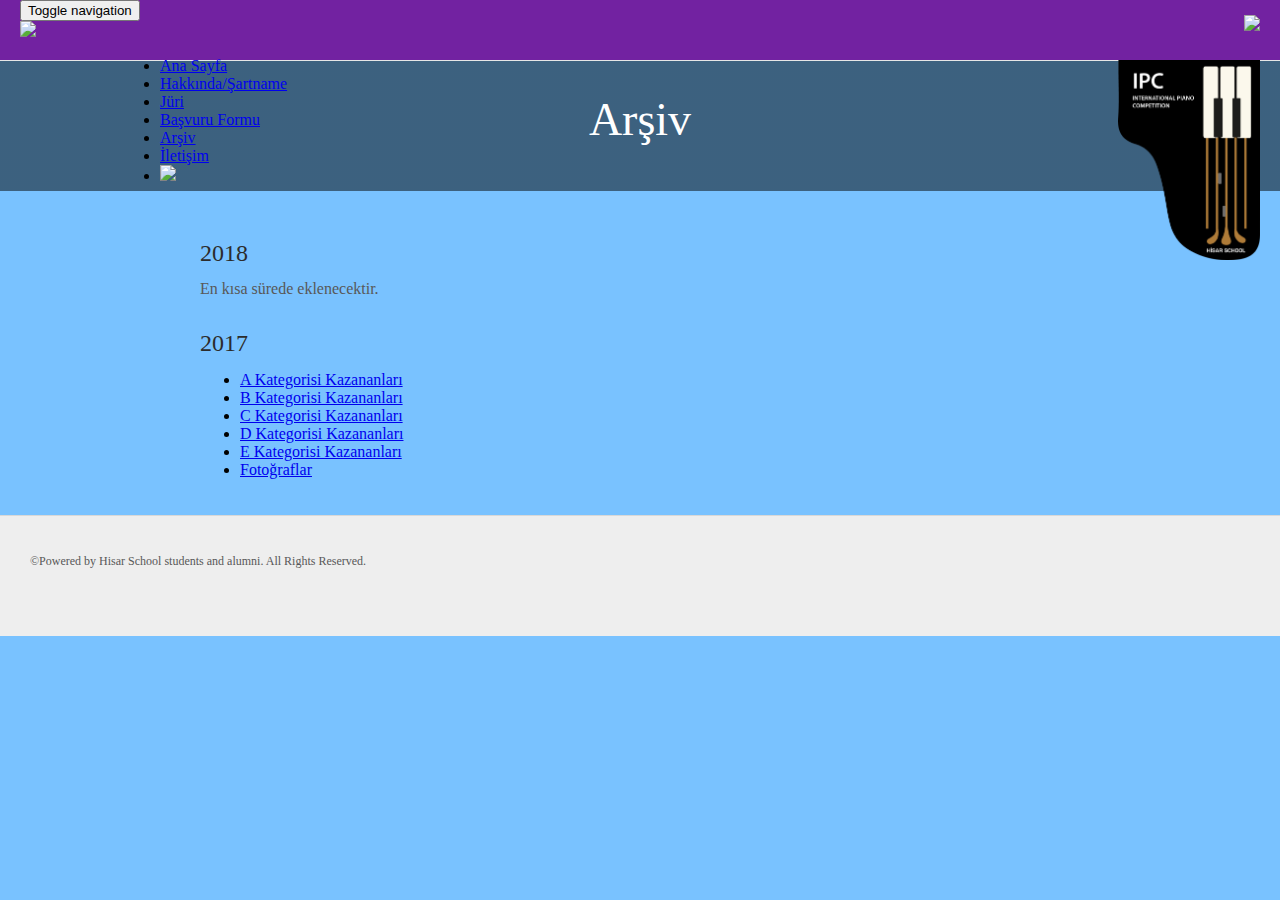
==== commit 77fce742: "Update for 2019 contest" ====
--- a/arsiv.html
+++ b/arsiv.html
@@ -118,6 +118,8 @@
 		</div>
 	<div id="contents">
 		<div class="clearfix">
+			<h2>2018</h2>
+			<p>En kısa sürede eklenecektir.</p>
 			<h2>2017</h2>
 			<ul>
 				<li><a href="https://drive.google.com/file/d/0B-vo386dIzEYdFhaMHJlTFpQT3c/view?usp=sharing">A Kategorisi Kazananları</a></li>
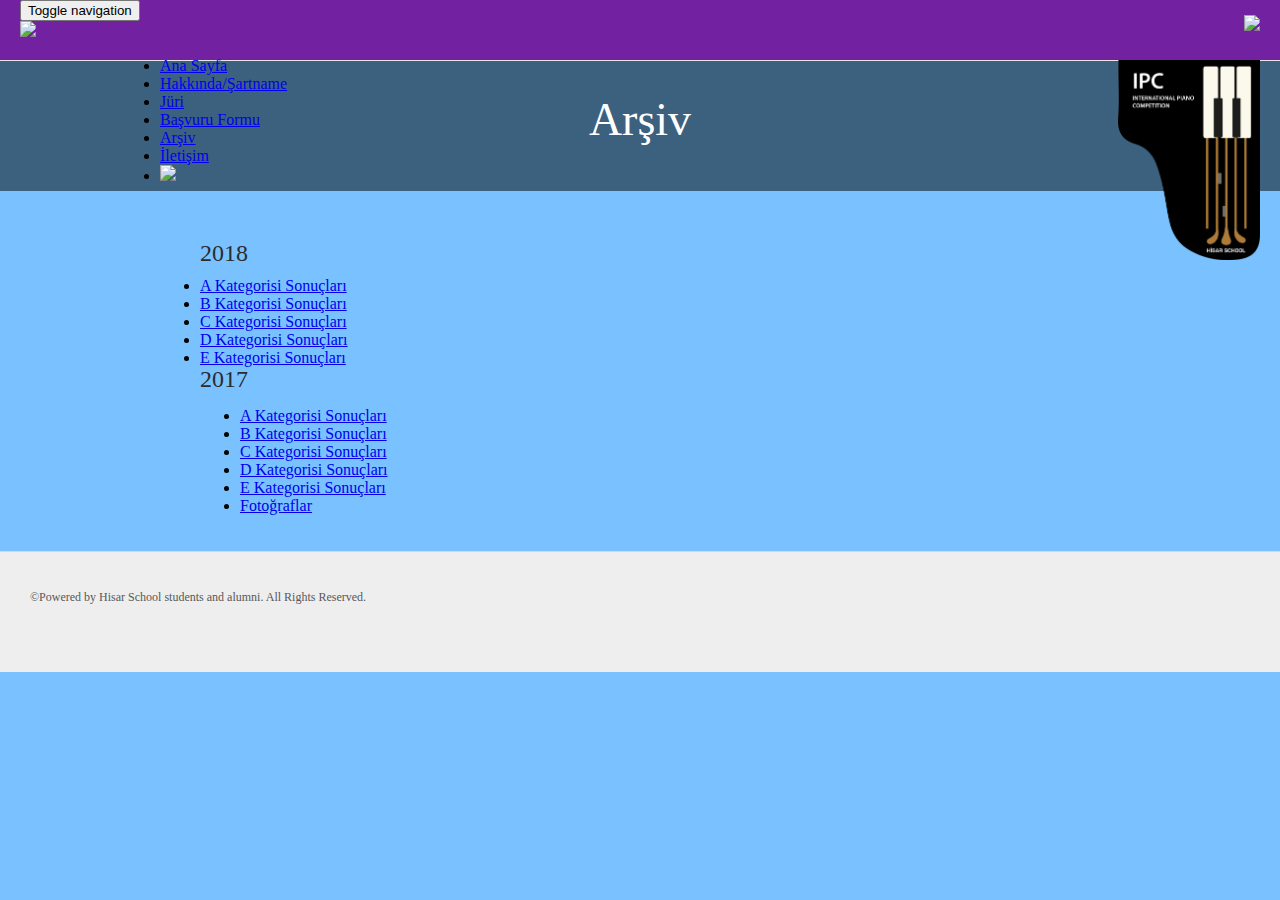
==== commit 3d3aa912: "Update for 2019 contest" ====
--- a/arsiv.html
+++ b/arsiv.html
@@ -119,14 +119,18 @@
 	<div id="contents">
 		<div class="clearfix">
 			<h2>2018</h2>
-			<p>En kısa sürede eklenecektir.</p>
+			<li><a href="https://drive.google.com/file/d/1-0THHwfMe-4WLTUOJfyNcnS86mxQMZE5/view?usp=sharing">A Kategorisi Sonuçları</a></li>
+			<li><a href="https://drive.google.com/file/d/1JHZwZTcCY95vJ-ElaoPASeF8_xsu2BqS/view?usp=sharing">B Kategorisi Sonuçları</a></li>
+			<li><a href="https://drive.google.com/file/d/18JjwgvisgRrrU6oCQz6PKLz3bo4wGbsb/view?usp=sharing">C Kategorisi Sonuçları</a></li>
+			<li><a href="https://drive.google.com/file/d/1xHpw3PfXAtOsmZMTydC-wNtdD8G7ilmh/view?usp=sharing">D Kategorisi Sonuçları</a></li>
+			<li><a href="https://drive.google.com/file/d/1q8h-zfemLqXMRXWD-Z9m08LEC8uAn1rM/view?usp=sharing">E Kategorisi Sonuçları</a></li>
 			<h2>2017</h2>
 			<ul>
-				<li><a href="https://drive.google.com/file/d/0B-vo386dIzEYdFhaMHJlTFpQT3c/view?usp=sharing">A Kategorisi Kazananları</a></li>
-				<li><a href="https://drive.google.com/file/d/0B-vo386dIzEYeUVCYWk0U1dabDg/view?usp=sharing">B Kategorisi Kazananları</a></li>
-				<li><a href="https://drive.google.com/file/d/0B-vo386dIzEYYmk1Tk1jRm50STg/view?usp=sharing">C Kategorisi Kazananları</a></li>
-				<li><a href="https://drive.google.com/file/d/0B-vo386dIzEYdWY3RDlmaTZXUUk/view?usp=sharing">D Kategorisi Kazananları</a></li>
-				<li><a href="https://drive.google.com/file/d/0B-vo386dIzEYRExrXy0za3hUQVk/view?usp=sharing">E Kategorisi Kazananları</a></li>
+				<li><a href="https://drive.google.com/file/d/0B-vo386dIzEYdFhaMHJlTFpQT3c/view?usp=sharing">A Kategorisi Sonuçları</a></li>
+				<li><a href="https://drive.google.com/file/d/0B-vo386dIzEYeUVCYWk0U1dabDg/view?usp=sharing">B Kategorisi Sonuçları</a></li>
+				<li><a href="https://drive.google.com/file/d/0B-vo386dIzEYYmk1Tk1jRm50STg/view?usp=sharing">C Kategorisi Sonuçları</a></li>
+				<li><a href="https://drive.google.com/file/d/0B-vo386dIzEYdWY3RDlmaTZXUUk/view?usp=sharing">D Kategorisi Sonuçları</a></li>
+				<li><a href="https://drive.google.com/file/d/0B-vo386dIzEYRExrXy0za3hUQVk/view?usp=sharing">E Kategorisi Sonuçları</a></li>
 				<li><a href="https://drive.google.com/drive/folders/1ZigOWcogY7i_9m5wEd0qhNY-OJDfL4DH?usp=sharing">Fotoğraflar</a></li>
 			</ul>
 			</div>
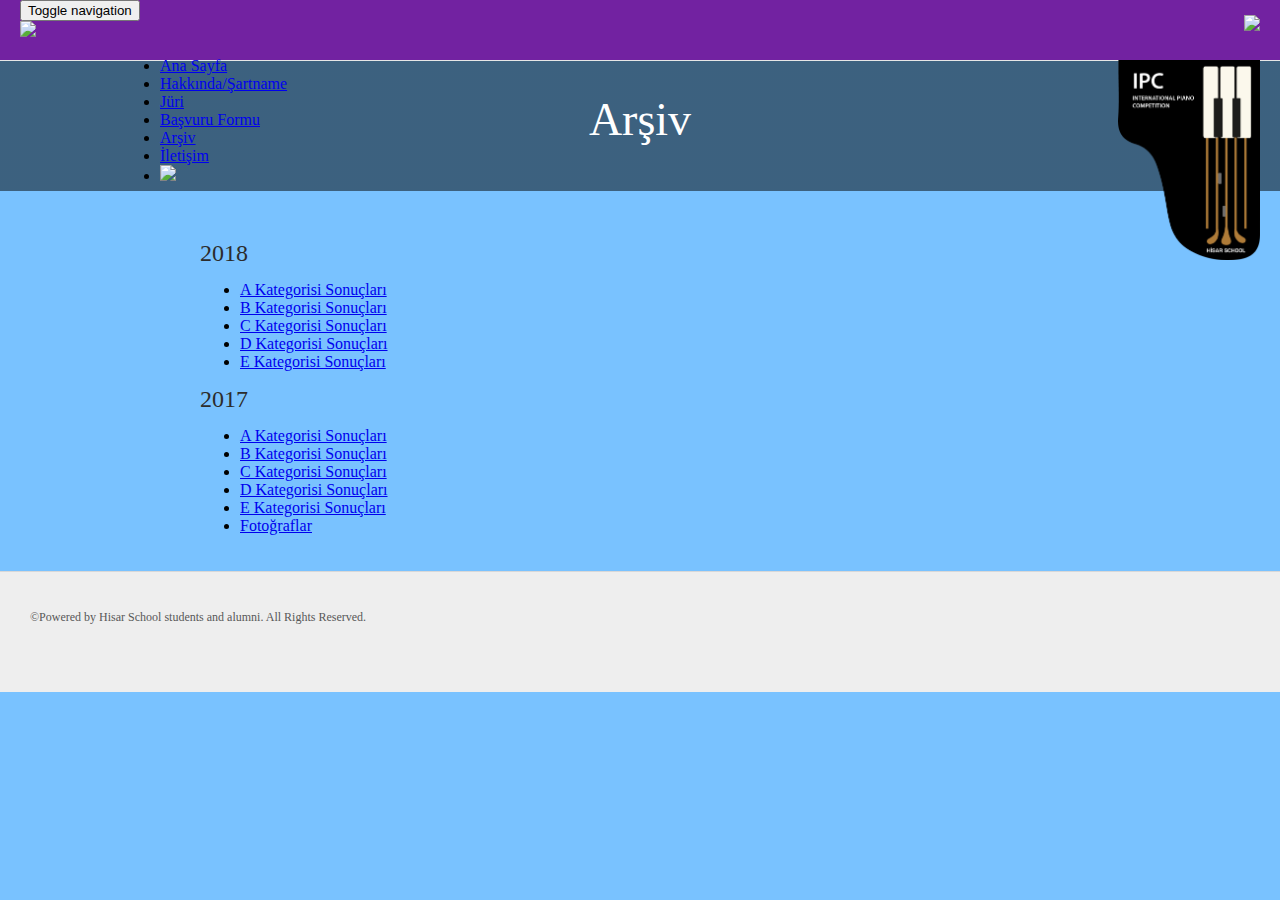
==== commit 0257168d: "Update 2018 archive" ====
--- a/arsiv.html
+++ b/arsiv.html
@@ -119,11 +119,13 @@
 	<div id="contents">
 		<div class="clearfix">
 			<h2>2018</h2>
-			<li><a href="https://drive.google.com/file/d/1-0THHwfMe-4WLTUOJfyNcnS86mxQMZE5/view?usp=sharing">A Kategorisi Sonuçları</a></li>
-			<li><a href="https://drive.google.com/file/d/1JHZwZTcCY95vJ-ElaoPASeF8_xsu2BqS/view?usp=sharing">B Kategorisi Sonuçları</a></li>
-			<li><a href="https://drive.google.com/file/d/18JjwgvisgRrrU6oCQz6PKLz3bo4wGbsb/view?usp=sharing">C Kategorisi Sonuçları</a></li>
-			<li><a href="https://drive.google.com/file/d/1xHpw3PfXAtOsmZMTydC-wNtdD8G7ilmh/view?usp=sharing">D Kategorisi Sonuçları</a></li>
-			<li><a href="https://drive.google.com/file/d/1q8h-zfemLqXMRXWD-Z9m08LEC8uAn1rM/view?usp=sharing">E Kategorisi Sonuçları</a></li>
+			<ul>
+				<li><a href="https://drive.google.com/file/d/1-0THHwfMe-4WLTUOJfyNcnS86mxQMZE5/view?usp=sharing">A Kategorisi Sonuçları</a></li>
+				<li><a href="https://drive.google.com/file/d/1JHZwZTcCY95vJ-ElaoPASeF8_xsu2BqS/view?usp=sharing">B Kategorisi Sonuçları</a></li>
+				<li><a href="https://drive.google.com/file/d/18JjwgvisgRrrU6oCQz6PKLz3bo4wGbsb/view?usp=sharing">C Kategorisi Sonuçları</a></li>
+				<li><a href="https://drive.google.com/file/d/1xHpw3PfXAtOsmZMTydC-wNtdD8G7ilmh/view?usp=sharing">D Kategorisi Sonuçları</a></li>
+				<li><a href="https://drive.google.com/file/d/1q8h-zfemLqXMRXWD-Z9m08LEC8uAn1rM/view?usp=sharing">E Kategorisi Sonuçları</a></li>
+			</ul>
 			<h2>2017</h2>
 			<ul>
 				<li><a href="https://drive.google.com/file/d/0B-vo386dIzEYdFhaMHJlTFpQT3c/view?usp=sharing">A Kategorisi Sonuçları</a></li>
